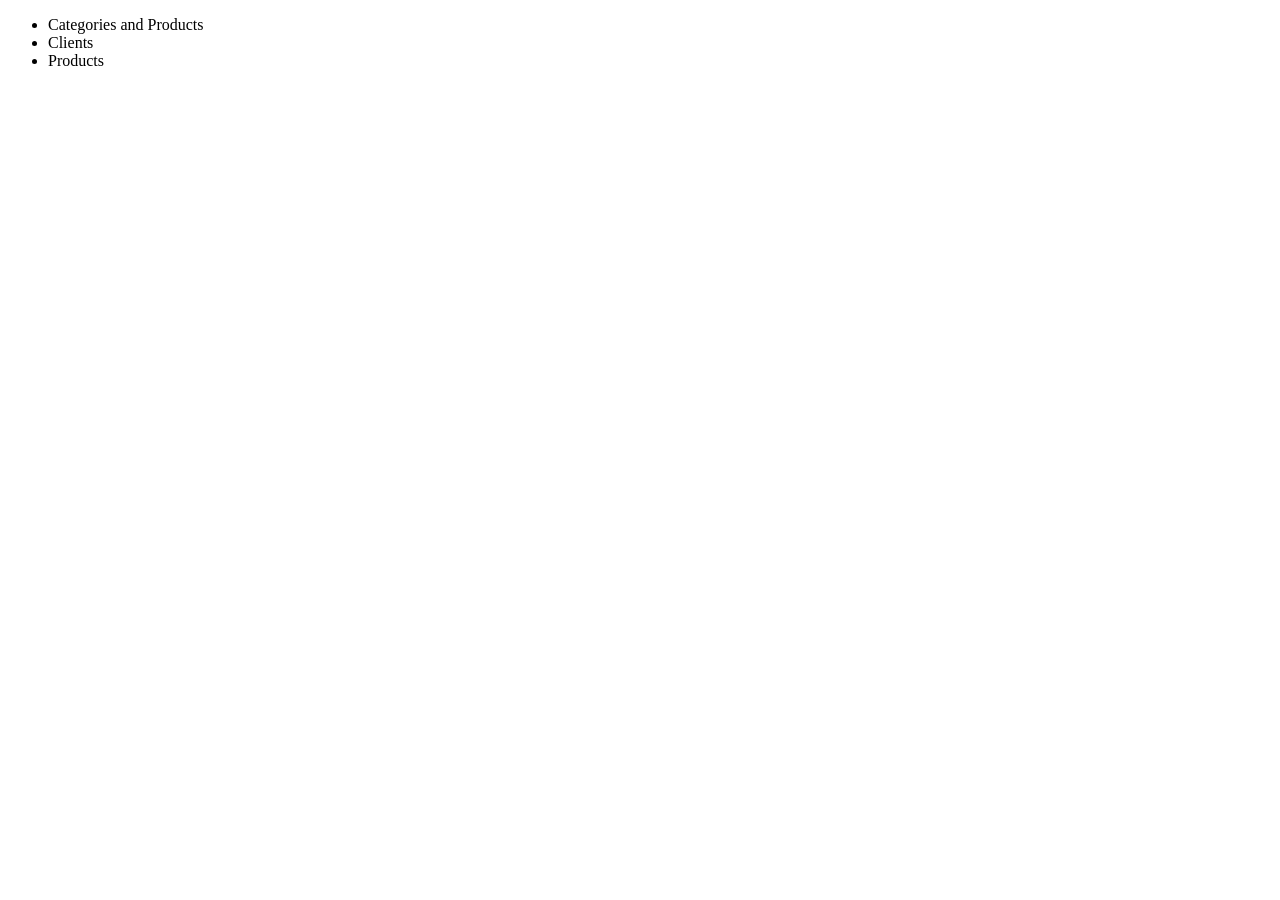
==== spring-boot-app/src/main/resources/templates/index.html @ 4b0cafef "added spring-boot" ====
<!DOCTYPE html>
<html lang="en" lang="en" xmlns="http://www.w3.org/1999/xhtml"
      xmlns:th="http://www.thymeleaf.org">
<head>
    <meta charset="UTF-8">
    <title>index</title>
</head>
<body>
<ul>
    <li><a th:href="@{/categories/}">Categories and Products</a></li>
    <li><a th:href="@{/clients/}">Clients</a></li>
    <li><a th:href="@{/products/}">Products</a></li>
</ul>
</body>
</html>
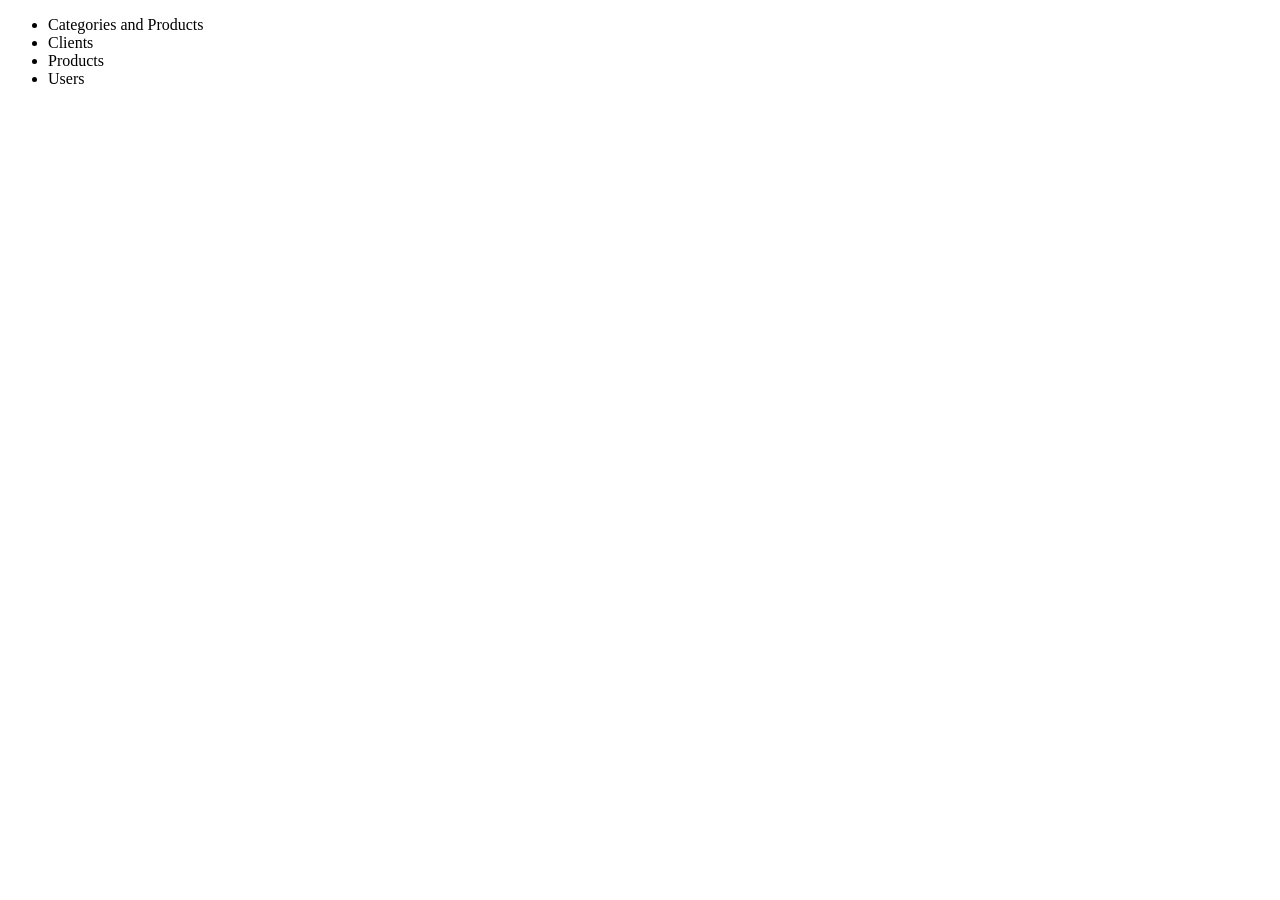
==== commit cea76d4e: "hw" ====
--- a/spring-boot-app/src/main/resources/templates/index.html
+++ b/spring-boot-app/src/main/resources/templates/index.html
@@ -1,5 +1,5 @@
 <!DOCTYPE html>
-<html lang="en" lang="en" xmlns="http://www.w3.org/1999/xhtml"
+<html lang="en" xmlns="http://www.w3.org/1999/xhtml"
       xmlns:th="http://www.thymeleaf.org">
 <head>
     <meta charset="UTF-8">
@@ -9,7 +9,8 @@
 <ul>
     <li><a th:href="@{/categories/}">Categories and Products</a></li>
     <li><a th:href="@{/clients/}">Clients</a></li>
-    <li><a th:href="@{/products/}">Products</a></li>
+    <li><a th:href="@{admin/products/}">Products</a></li>
+    <li><a th:href="@{admin/users/}">Users</a></li>
 </ul>
 </body>
 </html>
